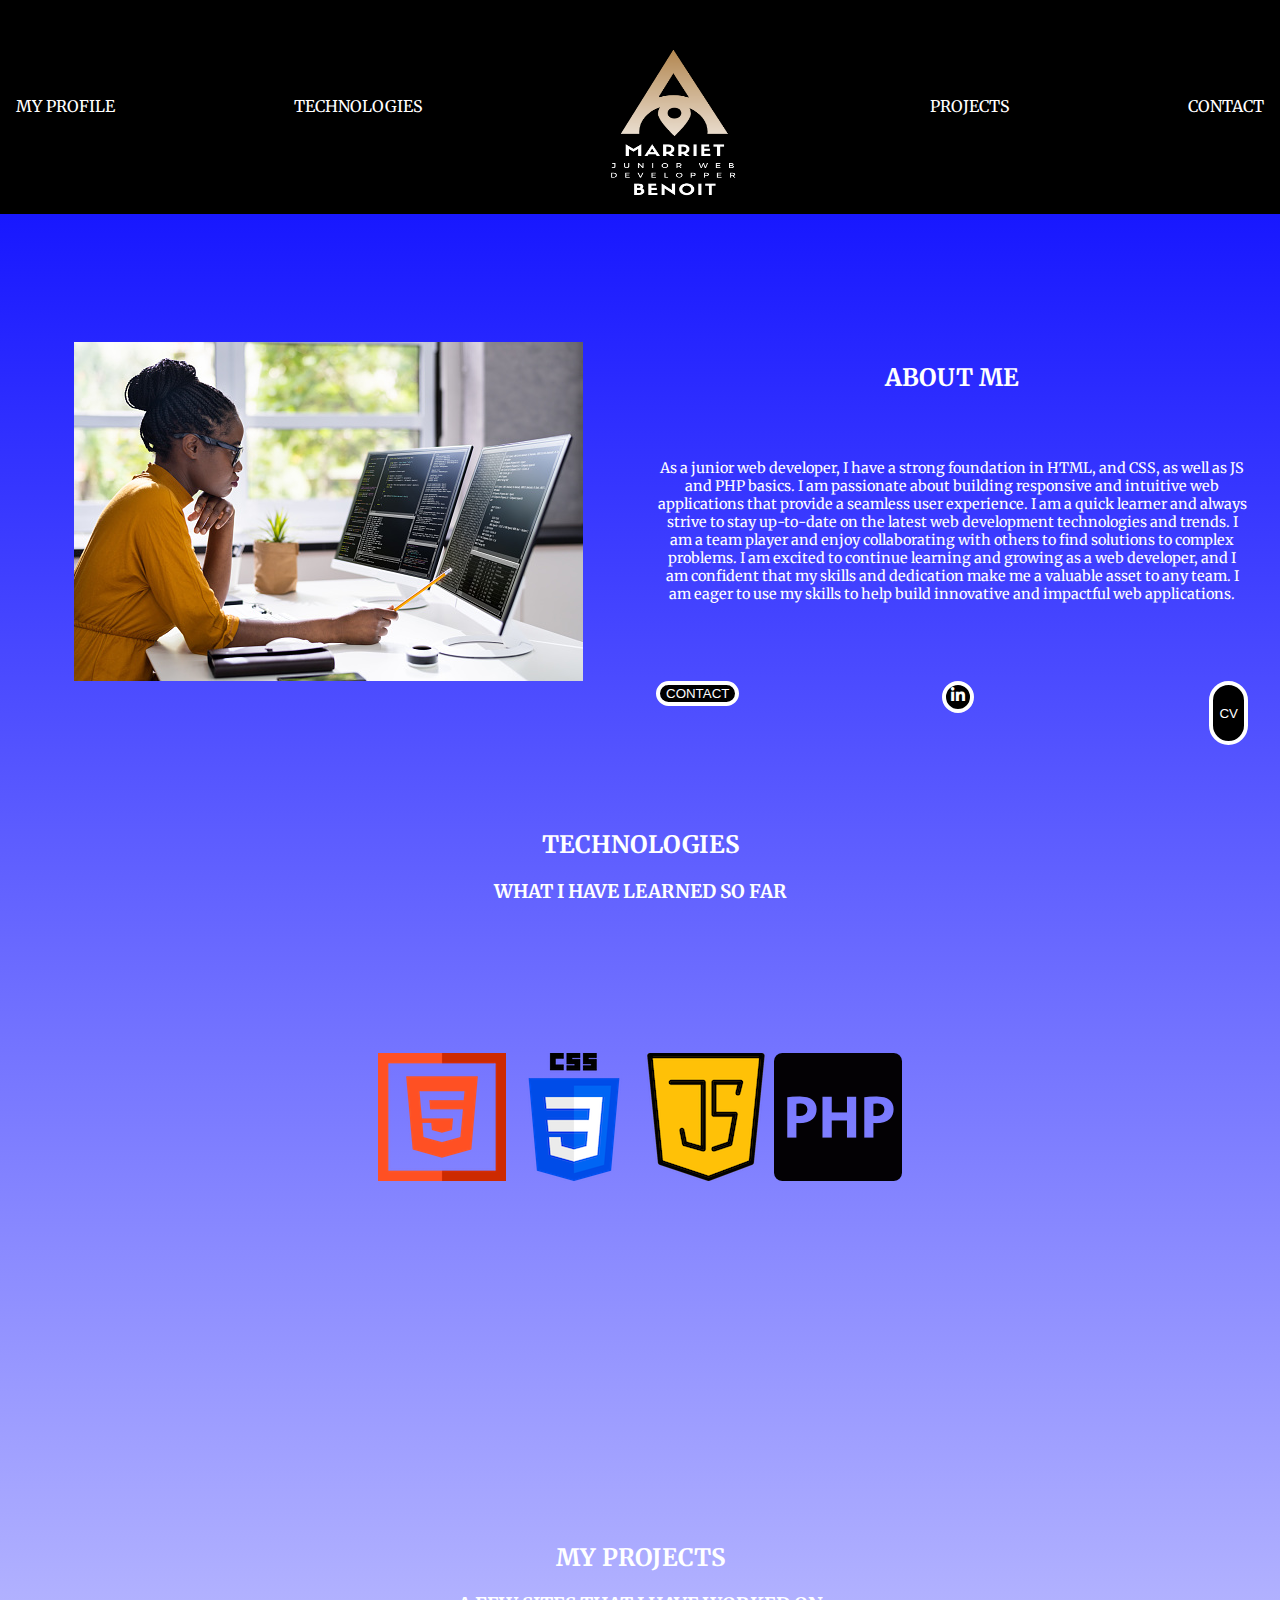
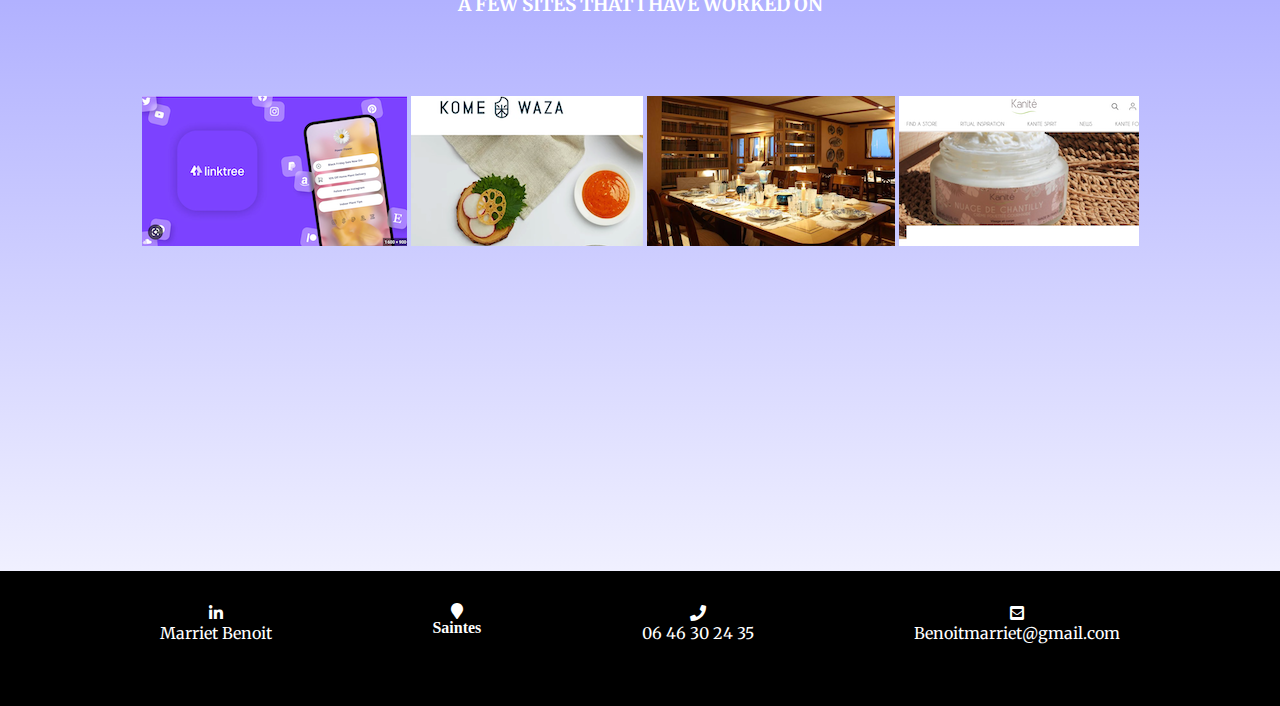
==== index.html @ e93025b5 "My first portfolio using flexbox with ARINFO" ====
<!DOCTYPE html>
<html lang="en">
<head>
    <meta charset="UTF-8">
    <meta http-equiv="X-UA-Compatible" content="IE=edge">
    <meta name="viewport" content="width=device-width, initial-scale=1.0">
    <link rel="stylesheet" href="style.css">
  
    <link rel="preconnect" href="https://fonts.googleapis.com">
    <link rel="preconnect" href="https://fonts.gstatic.com" crossorigin>
    <link href="https://fonts.googleapis.com/css2?family=Merriweather&display=swap" rel="stylesheet">
    <link rel="stylesheet"
          href="https://cdnjs.cloudflare.com/ajax/libs/font-awesome/5.12.0/css/all.min.css"/>
    <title>Document</title>
    <script src="https://ajax.googleapis.com/ajax/libs/jquery/3.5.1/jquery.min.js"></script>
    
</head>
<body>
    
    <header>
        <div class="header_main">
          <div class="menu_wrapper">
            <div class="hamburger_wrapper">
              <i id="hamburger" class="fas fa-bars fa-2x"></i>
            </div>
    
            <nav class="list_items" id="lis-items">
              
                <img class="logo" id="logo_mobile" src="images/logo.png" alt="logo">
             
              <ul id="items_list">
                <li><a href="#profile">MY PROFILE</a></li>
                <li><a href="#technos">TECHNOLOGIES</a></li>
               
                  <img class="logo" id="logo_desktop" src="images/logo.png" alt="logo">
                
                <li>
                  <a href="#realisations">PROJECTS</a>
                </li>
                <li><a href="#contact">CONTACT</a></li>
              </ul>
            </nav>
          </div>
         
        </div>
      </header>
  
      <section class="profile" id="profile">
        
        <div id="profile_box">
          <img id="profile_image" src="images/desk.jpeg" alt="" />
        </div>
            
            <div class="profile_text" id="profile_box">
                <H2>ABOUT ME</H2>

           <p>
            As a junior web developer, I have a strong foundation in HTML, and CSS, as well as JS and PHP basics. I am passionate about building responsive and intuitive web applications that provide a seamless user experience.

            I am a quick learner and always strive to stay up-to-date on the latest web development technologies and trends. I am a team player and enjoy collaborating with others to find solutions to complex problems.
            
            I am excited to continue learning and growing as a web developer, and I am confident that my skills and dedication make me a valuable asset to any team. I am eager to use my skills to help build innovative and impactful web applications.
          </p>
          <div class="btn">
           
         
          <a href="#contact">
            <button type="button" class="button">
              CONTACT
            </button>
          </a>
          <a class="in_btn" href="https://www.linkedin.com/in/marriet-benoit-dev-ops/?originalSubdomain=fr" alt="likedin">
            <i class="fab fa-linkedin-in"></i>
          </a>
          <a class="cv" href="CV.pdf" alt="CV">
            <button>CV</button></a>
         
          </div>
        </div>
       
      </section>
  
      <section class="technos" id="technos">
        <div class="technos_box" id="technos_box">
          <h2>TECHNOLOGIES</h2>
          <H3>WHAT I HAVE LEARNED SO FAR</H3>
         <img id="pic" src="images/html_logo.png" alt="html logo"></a>
         <img id="pic" src="images/css_logo.png" alt="css logo"></a>
         <img id="pic" src="images/js_logo.png" alt="javascript logo"></a>
         <img id="pic" src="images/php_logo.png" alt="php logo"></a>
        </div>
      </section>
  
      <section class="realisations" id="realisations">
        <div class="realisationsbox" id="realisations_box">
          <h2>MY PROJECTS</h2>
          <h3 class="realisation_text">A FEW SITES THAT I HAVE WORKED ON </h3>
          <a href="https://linktr.ee/zoubeir.haffez"><img id="Linktree_pic" src="images/linktree.png" alt="photo of linktree website" /></a>
          <a href="kome/index.html"><img id="Komewaza_pic" src="images/kome.png" alt="photo of komewaza website" /></a>
          <a href="resto/index_resto.html"><img id="Dionestar_pic" src="images/dionestar.png" alt="photo of resto website" /></a>
          <a href="https://kanite-naturel.com/en/home/"><img id="Kanite_pic" src="images/kanité.png" alt="photo of kanite website" /></a>
        </div>
      </section>
  
      <footer class="contact" id="contact">
          
          <a class="in_end" href="https://www.linkedin.com/in/marriet-benoit-dev-ops/?originalSubdomain=fr" alt="likedin"> <i class="fab fa-linkedin-in"></i><br> Marriet Benoit</a>
         <a href="https://www.google.com/search?q=Saintes&sxsrf=ALiCzsb0hf8ob4T2bQ0u4t060uwwxZ2G7Q%3A1672911899149&ei=G5y2Y7_gCIWZkdUPnqqfgAk&ved=0ahUKEwj_2fS7krD8AhWFTKQEHR7VB5AQ4dUDCA8&uact=5&oq=Saintes&gs_lcp=[base64]&sclient=gws-wiz-serp#" <i class="fas fa-map-marker"></i><br> Saintes</a>
          <a href="tel:06 46 30 24 35"><i class="fas fa-phone"></i><br>06 46 30 24 35</a>
          <a href="mailto:benoitmarriet@gmail.com"><i class="fas fa-envelope-square"></i><br>Benoitmarriet@gmail.com</a>
    </footer>

    <script type="text/javascript">

      $(document).ready(function () {

          $('#hamburger').on('click', function () {
              if ($('#items_list').css('display') == 'none') {
                  $('#items_list').css('display', 'block');
                  $('#items_list').css('display', 'flex');
              }
              else {
                  $('#items_list').css('display', 'none');
              }
          });

      });
      </script>

      
      
</body>
</html>
---- style.css ----
/* for mobile */
@media screen and (max-width: 576px) {

  #logo_desktop{
    display: none;
  }
    #logo_mobile{
      display: block !important;
    }
  #profile {
    padding: 5rem 0rem 0rem 0rem;
  }
  #profile_box {
    display: flex;
    justify-content: center;
    flex-basis: 100%;
  }
  .profile_text > p {
    width: 100%;
  }
  #hamburger {
    color: white;
   display: flex;
  }
  .menu_wrapper{
    display: flex;
   
  }
  .header-main-text{
    text-align: center;
  }
  .header_main > .hamburger_wrapper{
   width: 50%;
  }
  #profile_box > img {
    width: 100%;
  }
  
  #items_list{
    display: flex;
    flex-direction: column;
    justify-content: center;
    padding: 0;
    margin: 0;
   }
  #items_list > li{
    text-align: center;
  }
  #contact{
    height: fit-content;
    display: flex;
    flex-direction: column;
  }
  footer {
    width: 100%;
  }
}
/* for tablet */
@media screen and (max-width: 800px) {
  img {
    min-width: 50px;
  }

  .profile {
    display: flex;
    justify-content: center;
    text-align: center;
    flex-direction: column;
    flex-wrap: wrap;
    width: auto;
    padding-top: 10%;
  }

  .profile_text > p {
    width: 100%;
  }

  ul {
    list-style: none;
  }
}
#navigation {
  display: flex;
  flex-direction: column;
  justify-content: space-between;
  align-items: center;
}


/* for laptop and over */
@media screen and (min-width: 2560px) {
  nav {
    display: flex;
    justify-content: space-between;
    position: fixed;
    list-style: none;
    z-index: 1;
  }
  header {
    display: flex;
    list-style: none;
  }
  #hamburger {
   
     display: none;
   }
 
}

body {
  font-family: 'Merriweather', serif;
  margin: 0%;
  background: linear-gradient(blue, white);
  scroll-behavior: smooth;
}

header {
  position: fixed;
  background-color: black;
  min-height: 20vh;
  padding-top: 0%;
  width: 100%;
  margin-bottom: 1px;
}

li {
  margin-top: 3rem;
  list-style: none;
  text-decoration: none;
}
li:hover {
  background: (blue);
  font-size: large;
}

h2 {
  color: white;
}
h3 {
  color: white;
}
P {
  font-size: .90em;
  color: white;
}
a {
  text-decoration: none;
  color: white;
}
span {
  color: white;
  padding-bottom: 1rem;
  font-size: 22px;
}
section {
  min-height: 65vh;
}

.header-main-text {
  text-decoration: white;
  display: flex;
  align-items: center;
  flex-direction: column;
  padding-left: 2rem;
}

.header-main {
  background-color: black;
  position: fixed;
  display: flex;
  justify-content: space-between;
  max-height: 20vh;
  width: 100%;
}
#logo_mobile{
  display: none;
}
.logo{
  margin: 0;
  padding:0;
  height: 150px;
  width: 150px;
}
#items_list{
  margin-left: 0;
}
.list_items {
  width: 100%;
  display: flex;
  align-items: center;
 
}
.list_items > ul {
  margin: 0;
  padding: 1rem;
  display: flex;
  justify-content: space-between;
  width: 100%;
}
.list_items > ul > li > a {
  text-decoration: none;
  color: white;
}
.profile {
  justify-content: space-around;
  display: flex;
  text-align: center;
  gap: 2rem;
  padding: 10rem 2rem 0rem 2rem;
}
#profile_box {
  margin-top: 15%;
  flex-basis: 50%;
}

.profile_text {
  color: white;
  display: flex;
  justify-content: center;
  flex-wrap: wrap;
}
.profile_in_btn{
height:3rem ;
width:5rem ;
background-color:blue;
border: 2px solid white;
}
/* 
.profile_cv_btn{
  height: 3rem;
  width: 5rem;
  background-color: blue;
  border: 2px solid white;
   
}
 */
.btn{
  margin-top: 2rem;
  width: 100%;
  display: flex;
  justify-content: space-between;
  flex-direction: row;
}
.in_btn{
  background-color: black;
  margin-right: 2rem;
  height: 1.5rem;
  width: 1.5rem;
  border: 4px solid white;
  border-radius: 3rem;
}

button{
  color: white;
  background-color: black;
  border: 4px solid white;
  border-radius: 3rem;
}
.technos {
  display: flex;
  justify-content: space-around;
  text-align: center;
  flex-direction: row;
  width: auto;
  padding: 5%;
}
#pic {
  margin-top: 25%;
}
.realisations {
  display: flex;
  justify-content: space-around;
  text-align: center;
  flex-direction: row;
  width: auto;
  padding: 5%;
}
.realisation_text {
  margin-bottom: 5rem;
}
.in {
  display: flex;
  float: left;
  margin-left: 25%;
}
.cv {
  display: flex;
  float: left;
}
#contact > a {
  margin-top: 2rem;
}

footer {
  background-color: black;
  display: flex;
  text-align: center;
  justify-content: space-evenly;
  flex-direction: row;
  width: 100%;
  height: 15vh;
}
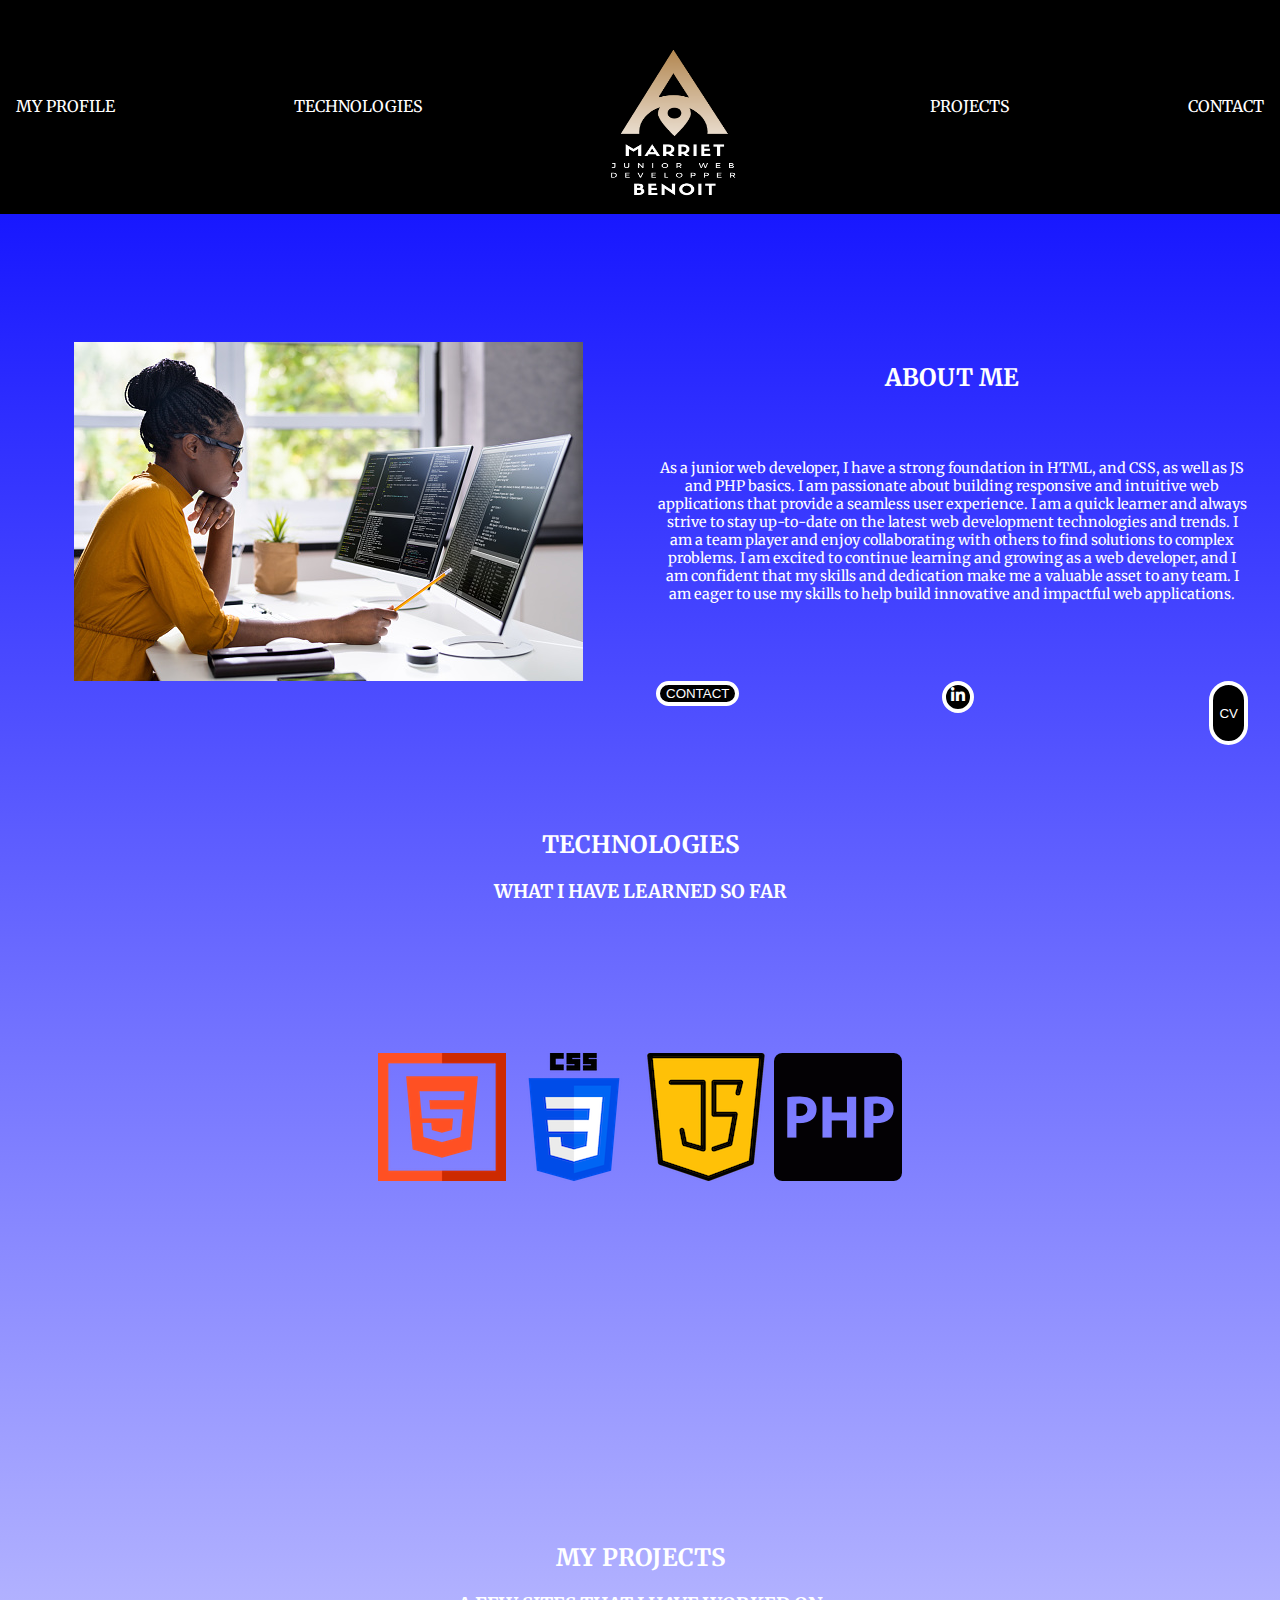
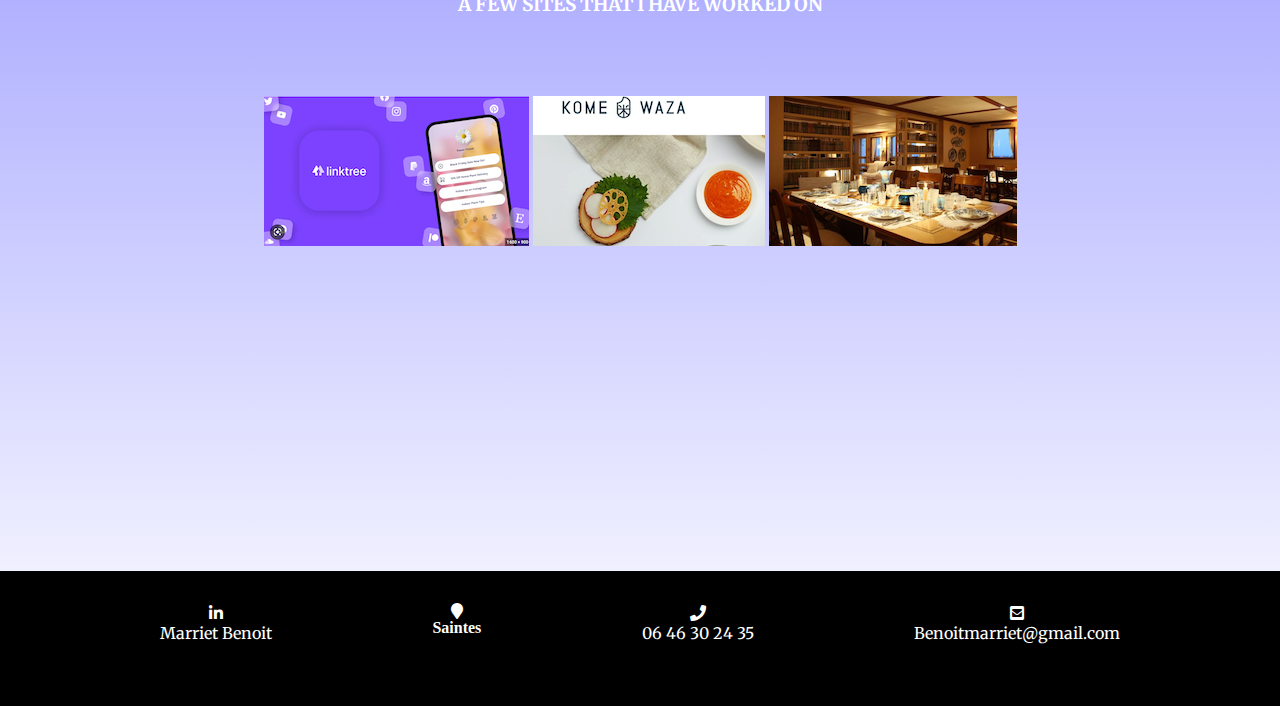
==== commit f0a3b21c: "last minuit change (removal of kanité)" ====
--- a/index.html
+++ b/index.html
@@ -98,7 +98,6 @@
           <a href="https://linktr.ee/zoubeir.haffez"><img id="Linktree_pic" src="images/linktree.png" alt="photo of linktree website" /></a>
           <a href="kome/index.html"><img id="Komewaza_pic" src="images/kome.png" alt="photo of komewaza website" /></a>
           <a href="resto/index_resto.html"><img id="Dionestar_pic" src="images/dionestar.png" alt="photo of resto website" /></a>
-          <a href="https://kanite-naturel.com/en/home/"><img id="Kanite_pic" src="images/kanité.png" alt="photo of kanite website" /></a>
         </div>
       </section>
   
